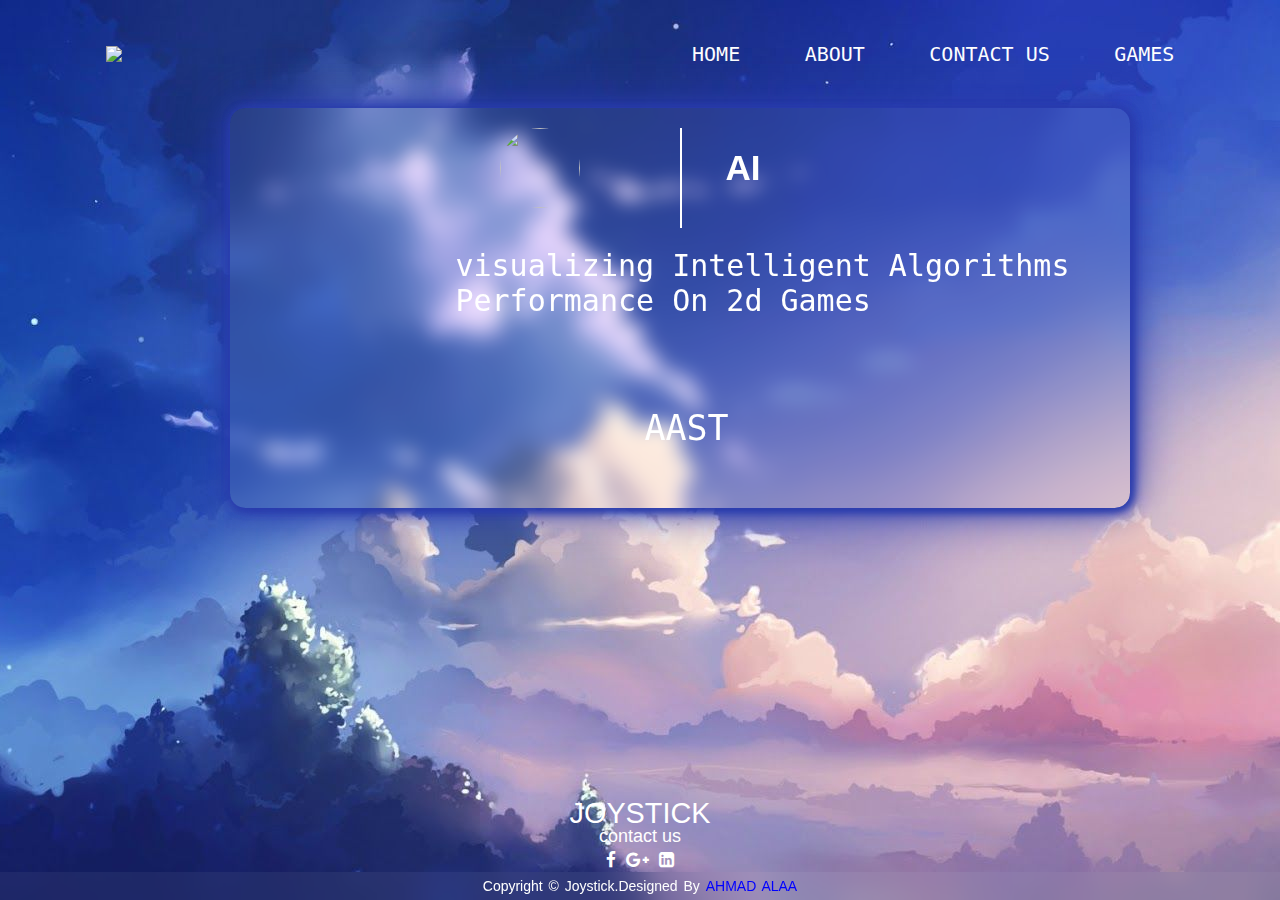
==== about.html @ 2b99230b "created" ====
<!DOCTYPE html>
<html lang="en">

<head>
    <meta charset="UTF-8">
    <meta name="viewport" content="width=device-width , intial-scale=1.0">
    <title>JOYSTICK</title>
    <link rel="stylesheet" href="style.css">
    <link href="https://maxcdn.bootstrapcdn.com/font-awesome/4.5.0/css/font-awesome.min.css" rel="stylesheet" />


   <div class="container c2">
        <div class="navbar">
            <img onclick="window.location.href='index.html'" src="assets/xyz.png" class="logo">
            <nav>
                <ul>
                    <li><a href="index.html">HOME</a></li>
                    <li><a href="about.html">ABOUT</a></li>
                    <li><a href="contact.html">CONTACT US</a></li>
                    <li><a href="games.html">GAMES</a></li>
                </ul>
            </nav>
        </div>
        <div class="box">
                    <img src="">
                    <div class="vl2"></div>
                    <h4>AI</h4>
                    <p1>visualizing Intelligent Algorithms performance on 2d games </p1>
                    <p2>AAST</p2>
        </div>
    </div>
</head>
<footer>
    <div class="footer-content">
        <h3>joystick</h3>
        <p2>contact us</p2>
        <ul class="socials">
            <li><b onclick="window.location.href='https://www.facebook.com/AAST.Officialpage/'"><i
                        class="fa fa-facebook"></i></b></li>
            <li><b
                    onclick="window.location.href='https://mail.google.com/mail/u/0/#inbox?compose=GTvVlcSGLCKmDzsPphKpfKWKqLGmvjLwPrDbLZcFfrnWCZDRptznFFwVXmJQlXHRwQNtGhMZszbSJ'"><i
                        class="fa fa-google-plus"></i></b></li>
            <li><b onclick="window.location.href='https://www.linkedin.com/company/aast-arab-academy'"><i
                        class="fa fa-linkedin-square"></i></b></li>
        </ul>
    </div>
    <div class="footer-bottom">
        <p1>Copyright &copy; joystick.designed by <span>ahmad alaa</span></p1>
    </div>
</footer>
<body>
 
</body>

</html>
---- style.css ----
*{
    margin:0;
    padding:0;
    box-sizing: border-box;
    font-family: sans-serif;
    text-decoration: none;
}
body{
    display: flex;
    justify-content: center;
    align-items: center;
    min-height: 100vh;
    flex-direction: column;
    place-items: center;
    overflow: hidden;

}

/* Container */

.container{
    width:100%;
    height:100vh;
    overflow: hidden;
    background-position: center;
    background-size: cover;
    padding-left: 8%;
    padding-right: 8%;
    box-sizing:border-box;
}

/*Containers + bckg imgs*/

.c1{
    background-image: url(assets/1889167.jpg);
}
.c2{
    background-image: url(assets/wall2.jpg);
}
.c3{
    background-image: url(assets/wall3.jpg);
}
.c4{
    background-image: url(assets/wall1.jpg);
}
.c5{
    background-image: url(assets/wall5.jpg);
}

/* Logo*/

.logo{
    width:50px;
    cursor:pointer;
}

/* NavBar */

.navbar{
    height:12%;
    background: none;
    width: 100%;
    margin:auto;
    padding:0.2rem;
    display: flex;
    align-items: center;
    justify-content: space-between;
}

/* NavBar */

nav ul li {
    list-style: none;
    display: inline-block;
    margin-left: 60px;
    position: relative;
}

/* NavBar Body */

nav ul li a{
    text-decoration: none;
    color: #fff;
    font-size: 20px;
    font-family: monospace;
    text-transform:uppercase; 
}

/* NavBar hover  detials */

nav ul li::after{
    content:'';
    height:3px;
    width:0;
    background : #fff;
    position:absolute;
    left: 0;
    bottom: -7px;
    transition: 0.5s; 
}

/* NavBar action */

nav ul li:hover::after{
    width:100%; 
}

/* layer */

.layer{
    display: flex;
    justify-content: center;
}

/* img */

.layer img{
    position: absolute;
    top:21%;
    left:25%;
    display: block;
    margin: auto;
}

/* animation */

.layer img{
        animation :  mvt1 2s 1 ease alternate ;
}
@keyframes mvt1 {
   0% {transform: translate(-50rem,0)} 
}

/* Vertical line */

.vl {
  border-left: 2px solid white;
  height:270px;
  position: absolute;
  top:25%;
  left:50%;  
}

/* <AI> header */

h1{
    color:#fff;
    font-size: 100px;
    margin:0;
    padding:0; 
    font-weight: 50px;
    font-family: monospace;
    position :absolute;
    top:40%;
    left:63%;
    padding: 2px 0 2px 1;
    transform: translateX(-50%) translateY(-80%);
}

/* <skin in the game> sentence   */

p{
   color:#fff; 
   text-align: center;
   position: fixed;
   font-size: 30px;
   font-family:  monospace;
   top:45%;
   left:63%;
   padding: 2px 0 2px 1;
   text-transform: uppercase;
   transform: translateX(-50%) translateY(-80%);
}

/* Neon */

/* <a> renderd as button as it index another html page  */

 .layer a{
    position: absolute;
    top:50%;
    left:63%;
    transform: translate(-50%,-50%);
    height:60px;
    width:200px;
    margin:0 35 px;
    border-radius: 50px;
    border:none;
    outline: none;
    background: linear-gradient(90deg,#03a9f4,#f441a5,#ffeb3b,#03a9f4);
    color:#fff;
    font-size: 20px;
    font-weight: 2px;
    text-transform: uppercase;
    text-align: center ;
    cursor: pointer;
    letter-spacing: 2px;
    transition: bg 0.5s;
    background-size: 400%;
    border-radius: 30px;
}

/* hover */
.layer a :hover{
    animation: glow 8s linear infinite;
}

/* btn glowing */

@keyframes glow {
    0%
    {
        background-position: 0%;
    }
    100%
    {
        background-position: 400%;
    }
}

/* animation of the second part of the layer from the right direction
    for <AI> , <Skin in the game> , <a>*/

.layer h1,p,a{
    animation: mvt2 2s 1 ease alternate ;
}
@keyframes mvt2{
    0% {transform:translate(50rem,0)}
}

/* footer */

footer{
    height: auto;
    width:100vw;
    font-family: verdana;
    color:#fff;
    position: absolute;
    bottom:0;
    left:0;
    right:0;
    top:1;
}

 /* footer content ->>> contacts icons */

.footer-content{
    display:flex;
    align-items: center;
    justify-content: center;
    flex-direction: column;
    text-align: center;
    padding: -10px;
}

/*Joystick*/

.footer-content h3{
    font-size: 1.8rem;
    font-weight: 400;
    text-transform: uppercase;
    line-height: 23px;
}

/* Contact us */

.footer-content p2{
    max-width: 150px;
    margin:5px;
    line-height: 12px;
    font-size: 18px;
}

/* social media icons */

.socials{
    list-style: none;
    display: flex;
    align-items: center;
    justify-content: center;
    margin:5px 0 2px 0;
}
.socials li{
    margin: 0 5px;
}
.socials b{
    text-decoration: none;
    color:#fff;
}
.socials b i{
    font-size: 1.1rem;
    cursor: pointer;
    transition: color .4s ease;
}

/* social media icons hovering >>.. cursor */

.socials b:hover i{
    color:aqua;
    cursor: pointer;

}

/* fooeter bootom */

.footer-bottom{
    width: 100vw;
    padding:5px 0;
    text-align: center;
    background: rgba(255,255,255,0.05);
    backdrop-filter:blur(10px);
}

/* coyright .......*/

.footer-bottom p1{
    font-size: 14px;
    word-spacing: 2px;
    text-transform:capitalize;
    color: #fff;
}
.footer-bottom span{
    text-transform: uppercase;
    color: blue;
    font-weight: 200;
}

/* box */

.box{
    position: absolute;
    top:12%;
    left:18%;
    width:900px;
    height:400px;
    box-shadow: 0 15px 35px rgba(0,0,0,0.5);
    --border-width:15px;
    border-radius: var(--border-width);
    background: rgba(255,255,255,0.05);
    backdrop-filter:blur(10px);
    transform-style: preserve-3d;
     box-shadow: 2px 2px 10px #2a3cad,
    2px 2px 10px #2a3cad,
    0 0 20px #2a3cad,
    0 0 50px#2a3cad; 
}

/* logo */

.box img{
        height:80px;
        width:80px;
        position: absolute;
        top:5%;
        left:30%;
        border-radius: 50%;
}

/* vertical linne */

.vl2{
  border-left: 2px solid white;
  height:100px;
  position: absolute;
  top:5%;
  left:50%; 
}

/* <Ai> header */

.box h4{
    position: absolute;
    top:10%;
    left:55%;
    color:white;
    font-size: 35px;
    word-spacing: 2px;
    text-transform:capitalize;
}

.box p1{
    position: absolute;
    top:35%;
    left:25%;
    color:white;
    font-size: 30px;
    font-family: monospace;
    text-transform:capitalize;
}

.box p2{
    position: absolute;
    top:75%;
    left:46%;
    color:white;
    font-size: 35px;
    font-family: monospace;
    word-spacing: 2px;
    text-transform:capitalize;
}

/* games pages boxes */
/* note : as there are different boxes with differnet dimensions 
  and differrent lighting specs*/
  
.box1{
    position: absolute;
    top:12%;
    left:31%;
    width:550px;
    height:450px;
    box-shadow: 0 15px 35px #2a3cad;
    --border-width:15px;
    border-radius: var(--border-width);
    background: rgba(255,255,255,0.05);
    backdrop-filter:blur(10px);
    transform-style: preserve-3d;
    border-color: #2a3cad;
}

/* Contactus */

p4{
    font-size: 50px;
    font-family: verdana;
    color:#fff;
    position: absolute;
    text-transform: uppercase;
    top:10%;
    left:33%;
}

/* contacts */

.contacts{
    list-style: none;
    display: flex;
    align-items: center;
    justify-content: center;
    margin:5px 0 10rem 0;
    position: absolute;
    top:40%;
    left:33%;
}
.contacts li{
    margin: 0 5px;
}
.contacts b{
    text-decoration: none;
    color:#fff;
    margin: 10px;
}
.contacts b i{
    font-size: 5rem;
    cursor: pointer;
    transition: color .4s ease;
}

/* contactas hover */

.contacts b:hover i{
    color:black;
    cursor: pointer;
}

/* layer 2 */
.layer2{
    display: flex;
    justify-content: center;
}

.layer2 a{
    animation :  mvt3 2s 1 ease alternate ;
}

.layer2 crd1,crd2{
    position: absolute;
    top:21%;
    left:25%;
    display: block;
    margin: auto;
    animation :  mvt3 2s 1 ease alternate ;
}

/* animation */

@keyframes mvt3 {
   0% {transform: translate(-50rem,0)} 
}

/*card*/

.card{
    width:300px;
    height:420px;
    background : #fff;
    margin: 20px;
    border-radius: 15px;
    padding: 15px 25px;
    overflow: hidden;
    position: relative;
    cursor: pointer;
    transition: transform  0.5s;
    display: grid;grid-template-columns: 300px;
    grid-template-rows: 210px 210px 80px;
    box-shadow: 5px 5px 15px rgba(0,0,0,0.9);
    background-position: center;
    justify-content: center;
    flex-direction: column;
}

.card::before{
    content: '';
    position: absolute;
    top: 0;
    left:0;
    width:100%;
    height:100%;
    
}
/* cards */

.crd1{
    background-image: url(assets/wall3.jpg);
    background-size: cover;
}
.crd2{
    background-image: url(assets/pong.png);
    object-fit: cover;
}

.crd3{
    background-image: url(assets/tictactoe.jpg);
    object-fit:scale-down;
}
.crd4{
    background-image: url(assets/18940.jpg);
}

/* card hover */

.card:hover{
    transform: translateY(-25px);
    box-shadow: -2px -2px 10px #fff,
    2px 2px 10px #fff,
    0 0 20px #111845a6,
    0 0 40px #111845a6;
 }

.c1 h5{
    color:#fff; 
    font-size: 20px;
    position: absolute;
    top:65%;
    text-align: center;
    margin-right: -1rem;
}
   

.c2 h5{
    color:#fff;
    font-size: 20px;
    position: absolute;
    top:65%;
    left:29%;
    text-align: center;
    margin-right: -1rem;

}    
.c3 h5{
    color:#fff;
    font-size: 20px;
    position: absolute;
    top:65%;
    left:26%;
    text-align: center;
    margin-right: -1rem;
 
}    
.c4 h5{
    color:#fff;
    font-size: 20px;
    position: absolute;
    top:65%;
    left:26%;
    text-align: center;
    margin-right: -1rem;
    
}    



/* canvas pingpong page*/

#pong {
            border: 2px solid #FFF;
            position: absolute;
            margin: auto;
            top: 0;
            right: 0;
            left: 0;
            bottom: 0;
        }
        
        td {
  border:  2px solid #333;
  height:  100px;
  width:  100px;
  text-align:  center;
  vertical-align:  middle;
  font-family:  "Comic Sans MS", cursive, sans-serif;
  font-size:  70px;
  cursor: pointer;
}

   #canvas {
            border: 2px solid gold;
            position: absolute;
            margin: auto;
            top: 0;
            right: 0;
            left: 0;
            bottom: 0;
        }




/* logo2 */
.logoY {
    position: absolute;
    width: 5%;
    top:85%;
	-webkit-animation: logoY 0.5s cubic-bezier(0.455, 0.030, 0.515, 0.955) both;
	        animation: logoY 0.5s cubic-bezier(0.455, 0.030, 0.515, 0.955) both;
}
  
@-webkit-keyframes logoY {
  0% {
    -webkit-transform: rotateY(0);
            transform: rotateY(0);
  }
  100% {
    -webkit-transform: rotateY(360deg);
            transform: rotateY(360deg);
  }
}
@keyframes logoY {
  0% {
    -webkit-transform: rotateY(0);
            transform: rotateY(0);
  }
  100% {
    -webkit-transform: rotateY(360deg);
            transform: rotateY(360deg);
  }
}
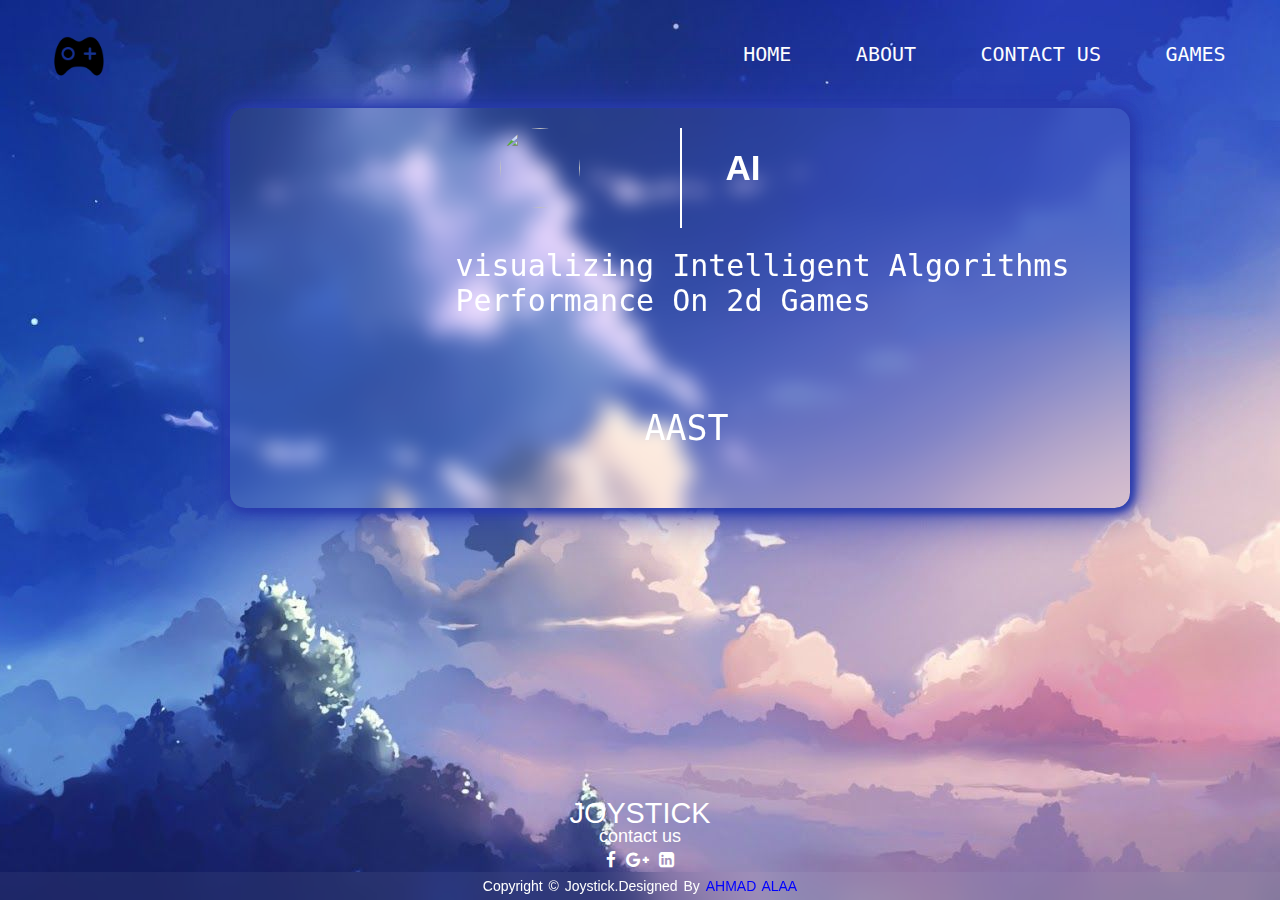
==== commit 7a5b5c7e: "updated" ====
--- a/about.html
+++ b/about.html
@@ -9,7 +9,11 @@
     <link href="https://maxcdn.bootstrapcdn.com/font-awesome/4.5.0/css/font-awesome.min.css" rel="stylesheet" />
 
 
-   <div class="container c2">
+
+</head>
+
+<body>
+    <div class="container c2">
         <div class="navbar">
             <img onclick="window.location.href='index.html'" src="assets/xyz.png" class="logo">
             <nav>
@@ -22,14 +26,14 @@
             </nav>
         </div>
         <div class="box">
-                    <img src="">
-                    <div class="vl2"></div>
-                    <h4>AI</h4>
-                    <p1>visualizing Intelligent Algorithms performance on 2d games </p1>
-                    <p2>AAST</p2>
+            <img src="">
+            <div class="vl2"></div>
+            <h4>AI</h4>
+            <p1>visualizing Intelligent Algorithms performance on 2d games </p1>
+            <p2>AAST</p2>
         </div>
     </div>
-</head>
+</body>
 <footer>
     <div class="footer-content">
         <h3>joystick</h3>
@@ -48,8 +52,5 @@
         <p1>Copyright &copy; joystick.designed by <span>ahmad alaa</span></p1>
     </div>
 </footer>
-<body>
- 
-</body>
 
 </html>--- a/style.css
+++ b/style.css
@@ -13,7 +13,7 @@
     flex-direction: column;
     place-items: center;
     overflow: hidden;
-
+    
 }
 
 /* Container */
@@ -24,8 +24,8 @@
     overflow: hidden;
     background-position: center;
     background-size: cover;
-    padding-left: 8%;
-    padding-right: 8%;
+    padding-left: 4%;
+    padding-right: 4%;
     box-sizing:border-box;
 }
 
@@ -44,7 +44,7 @@
     background-image: url(assets/wall1.jpg);
 }
 .c5{
-    background-image: url(assets/wall5.jpg);
+    background-image: url(assets/wall4.jpg);
 }
 
 /* Logo*/
@@ -97,6 +97,15 @@
     left: 0;
     bottom: -7px;
     transition: 0.5s; 
+}
+
+nav ul button {
+    margin-left: 20px;
+	cursor:pointer;
+    border-radius: 50px;
+	background: white;
+	outline: none;
+	position: relative
 }
 
 /* NavBar action */
@@ -587,6 +596,98 @@
     margin-right: -1rem;
     
 }    
+
+/*login form */
+.form{
+    position: absolute;
+    top:10%;
+    left:40%;
+    width:300px;
+    height:480px;
+    box-shadow: 0 15px 35px rgba(0,0,0,0.5);
+    --border-width:15px;
+    border-radius: var(--border-width);
+    background:transparent;
+    backdrop-filter:blur(100px);
+    transform-style: preserve-3d;
+     box-shadow: 2px 2px 10px #2a3cad,
+    2px 2px 10px #2a3cad,
+    0 0 20px #2a3cad,
+    0 0 50px#2a3cad; 
+    overflow: hidden;
+}
+
+
+.button-box{
+	position:relative;
+    top:6%;
+    left:35%;
+}
+
+.button{
+	padding:100px 30px;
+	cursor:pointer;
+	background: transparent;
+	outline: none;
+	position: relative;
+}
+
+#signin{
+    top:15%;
+}
+
+#signin button{
+    position: absolute;
+    top:150%;
+    left:7%;
+}
+
+/*sign-in , sign-up*/
+
+.group1,.group2{
+	top:20%;
+    left:5%;
+	position:relative;
+	width:280px;
+	transition: .6s;
+}
+
+/*input fields */
+
+.input-field{
+	width:100%;
+	padding: 12px 0;
+	margin: 5px 0;
+	border-left: 0;
+	border-right:0;	border-top:0;
+	border-bottom: 1px solid #999;
+	outline:none;
+	background:transparent;
+
+}
+
+/*submit button */
+
+.submit-btn{
+	width:85%;
+	padding:10px 30px;
+	cursor:pointer;
+	display:block;
+	margin:auto;
+	background: red;
+	border:0;
+	outline: none;
+	border-radius: 30px;
+}
+
+#signin{
+    left:10px;
+}
+
+#signup{
+    top:-60px;
+	left:350px;
+}	
 
 
 
@@ -622,15 +723,13 @@
             left: 0;
             bottom: 0;
         }
-
-
-
-
+        
 /* logo2 */
 .logoY {
     position: absolute;
     width: 5%;
     top:85%;
+    left:5%;
 	-webkit-animation: logoY 0.5s cubic-bezier(0.455, 0.030, 0.515, 0.955) both;
 	        animation: logoY 0.5s cubic-bezier(0.455, 0.030, 0.515, 0.955) both;
 }
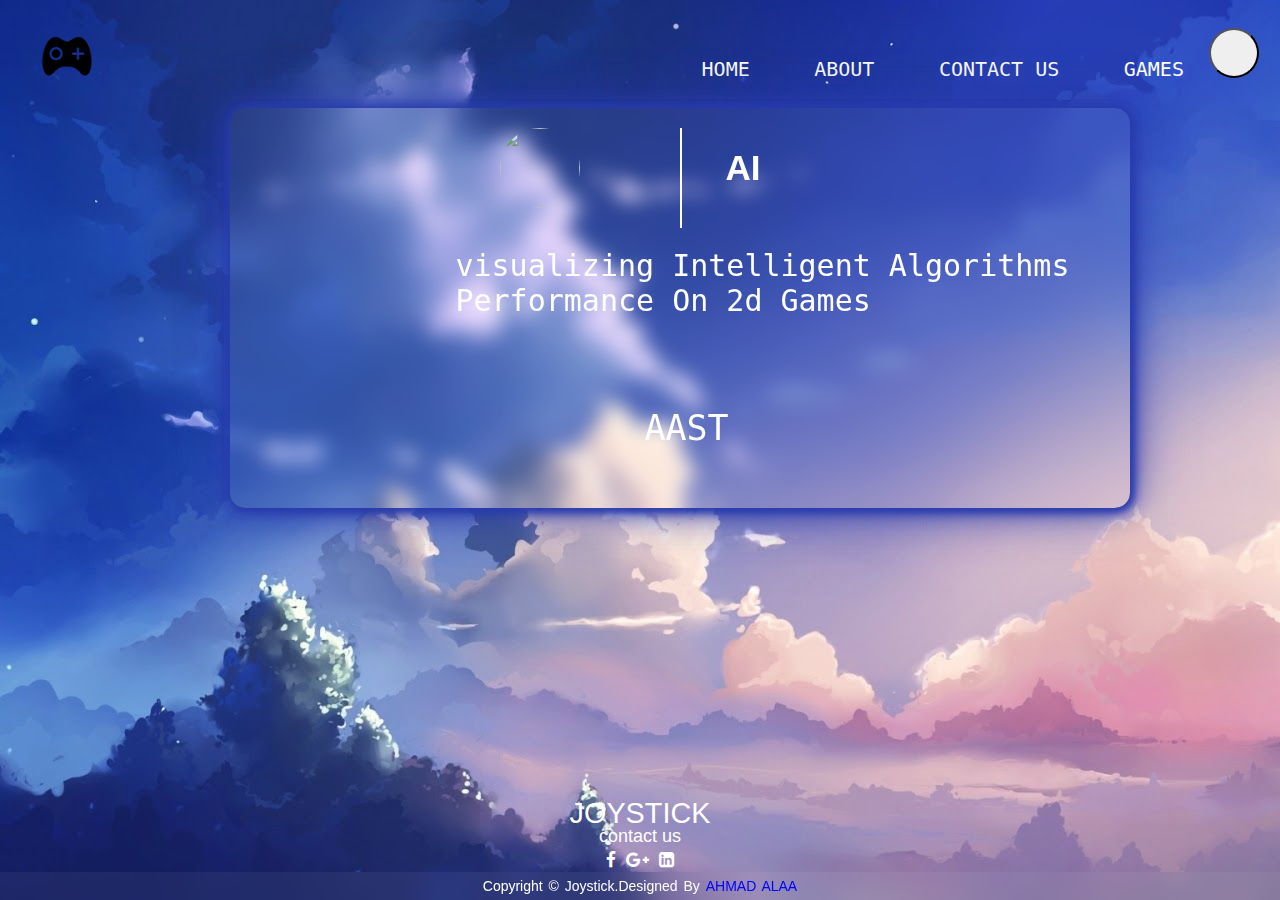
==== commit b5c0a35c: "added icon in vavbar" ====
--- a/about.html
+++ b/about.html
@@ -22,6 +22,8 @@
                     <li><a href="about.html">ABOUT</a></li>
                     <li><a href="contact.html">CONTACT US</a></li>
                     <li><a href="games.html">GAMES</a></li>
+                    <button id="logout" class="user-icon"></button>
+
                 </ul>
             </nav>
         </div>
--- a/style.css
+++ b/style.css
@@ -24,8 +24,8 @@
     overflow: hidden;
     background-position: center;
     background-size: cover;
-    padding-left: 4%;
-    padding-right: 4%;
+    padding-left: 3%;
+    padding-right: 3%;
     box-sizing:border-box;
 }
 
@@ -99,14 +99,125 @@
     transition: 0.5s; 
 }
 
+/*user icon */
+
 nav ul button {
-    margin-left: 20px;
-	cursor:pointer;
-    border-radius: 50px;
-	background: white;
-	outline: none;
-	position: relative
-}
+    width:50px;
+    height: 50px;
+    border-radius: 50%;
+    position: relative;
+    cursor: pointer;
+    right: calc(5% - 50px);
+}
+.user-icon{
+	-webkit-animation: bounce-in-fwd 1.1s both;
+	        animation: bounce-in-fwd 1.1s both;
+}
+@-webkit-keyframes bounce-in-fwd {
+    0% {
+      -webkit-transform: scale(0);
+              transform: scale(0);
+      -webkit-animation-timing-function: ease-in;
+              animation-timing-function: ease-in;
+      opacity: 0;
+    }
+    38% {
+      -webkit-transform: scale(1);
+              transform: scale(1);
+      -webkit-animation-timing-function: ease-out;
+              animation-timing-function: ease-out;
+      opacity: 1;
+    }
+    55% {
+      -webkit-transform: scale(0.7);
+              transform: scale(0.7);
+      -webkit-animation-timing-function: ease-in;
+              animation-timing-function: ease-in;
+    }
+    72% {
+      -webkit-transform: scale(1);
+              transform: scale(1);
+      -webkit-animation-timing-function: ease-out;
+              animation-timing-function: ease-out;
+    }
+    81% {
+      -webkit-transform: scale(0.84);
+              transform: scale(0.84);
+      -webkit-animation-timing-function: ease-in;
+              animation-timing-function: ease-in;
+    }
+    89% {
+      -webkit-transform: scale(1);
+              transform: scale(1);
+      -webkit-animation-timing-function: ease-out;
+              animation-timing-function: ease-out;
+    }
+    95% {
+      -webkit-transform: scale(0.95);
+              transform: scale(0.95);
+      -webkit-animation-timing-function: ease-in;
+              animation-timing-function: ease-in;
+    }
+    100% {
+      -webkit-transform: scale(1);
+              transform: scale(1);
+      -webkit-animation-timing-function: ease-out;
+              animation-timing-function: ease-out;
+    }
+  }
+  @keyframes bounce-in-fwd {
+    0% {
+      -webkit-transform: scale(0);
+              transform: scale(0);
+      -webkit-animation-timing-function: ease-in;
+              animation-timing-function: ease-in;
+      opacity: 0;
+    }
+    38% {
+      -webkit-transform: scale(1);
+              transform: scale(1);
+      -webkit-animation-timing-function: ease-out;
+              animation-timing-function: ease-out;
+      opacity: 1;
+    }
+    55% {
+      -webkit-transform: scale(0.7);
+              transform: scale(0.7);
+      -webkit-animation-timing-function: ease-in;
+              animation-timing-function: ease-in;
+    }
+    72% {
+      -webkit-transform: scale(1);
+              transform: scale(1);
+      -webkit-animation-timing-function: ease-out;
+              animation-timing-function: ease-out;
+    }
+    81% {
+      -webkit-transform: scale(0.84);
+              transform: scale(0.84);
+      -webkit-animation-timing-function: ease-in;
+              animation-timing-function: ease-in;
+    }
+    89% {
+      -webkit-transform: scale(1);
+              transform: scale(1);
+      -webkit-animation-timing-function: ease-out;
+              animation-timing-function: ease-out;
+    }
+    95% {
+      -webkit-transform: scale(0.95);
+              transform: scale(0.95);
+      -webkit-animation-timing-function: ease-in;
+              animation-timing-function: ease-in;
+    }
+    100% {
+      -webkit-transform: scale(1);
+              transform: scale(1);
+      -webkit-animation-timing-function: ease-out;
+              animation-timing-function: ease-out;
+    }
+  }
+
 
 /* NavBar action */
 
@@ -615,7 +726,81 @@
     0 0 20px #2a3cad,
     0 0 50px#2a3cad; 
     overflow: hidden;
-}
+    -webkit-animation: slide-in-left 0.5s cubic-bezier(0.250, 0.460, 0.450, 0.940) both;
+    animation: slide-in-left 0.5s cubic-bezier(0.250, 0.460, 0.450, 0.940) both;
+}
+
+@-webkit-keyframes slide-in-left {
+    0% {
+      -webkit-transform: translateX(-1000px);
+              transform: translateX(-1000px);
+      opacity: 0;
+    }
+    100% {
+      -webkit-transform: translateX(0);
+              transform: translateX(0);
+      opacity: 1;
+    }
+  }
+  @keyframes slide-in-left {
+    0% {
+      -webkit-transform: translateX(-1000px);
+              transform: translateX(-1000px);
+      opacity: 0;
+    }
+    100% {
+      -webkit-transform: translateX(0);
+              transform: translateX(0);
+      opacity: 1;
+    }
+  }
+  
+
+.header-icon{
+    width:50px;
+    height: 50px;
+    border-radius: 50%;
+    position: relative;
+    top:-50px;
+    left: calc(50% - 50px);
+    overflow: visible;
+    background: #333;
+    -webkit-animation: bounce-in-top 1.1s both;
+	        animation: bounce-in-top 1.1s both;
+}
+ 
+@-webkit-keyframes bounce-in-top {
+    0% {
+      -webkit-transform: translateY(-500px);
+              transform: translateY(-500px);
+      -webkit-animation-timing-function: ease-in;
+              animation-timing-function: ease-in;
+      opacity: 0;
+    }
+    100% {
+      -webkit-transform: translateY(0);
+              transform: translateY(0);
+      -webkit-animation-timing-function: ease-out;
+              animation-timing-function: ease-out;
+    }
+  }
+
+  @keyframes bounce-in-top {
+    0% {
+      -webkit-transform: translateY(-500px);
+              transform: translateY(-500px);
+      -webkit-animation-timing-function: ease-in;
+              animation-timing-function: ease-in;
+      opacity: 0;
+    }
+
+    100% {
+      -webkit-transform: translateY(0);
+              transform: translateY(0);
+      -webkit-animation-timing-function: ease-out;
+              animation-timing-function: ease-out;
+    }
+  }
 
 
 .button-box{
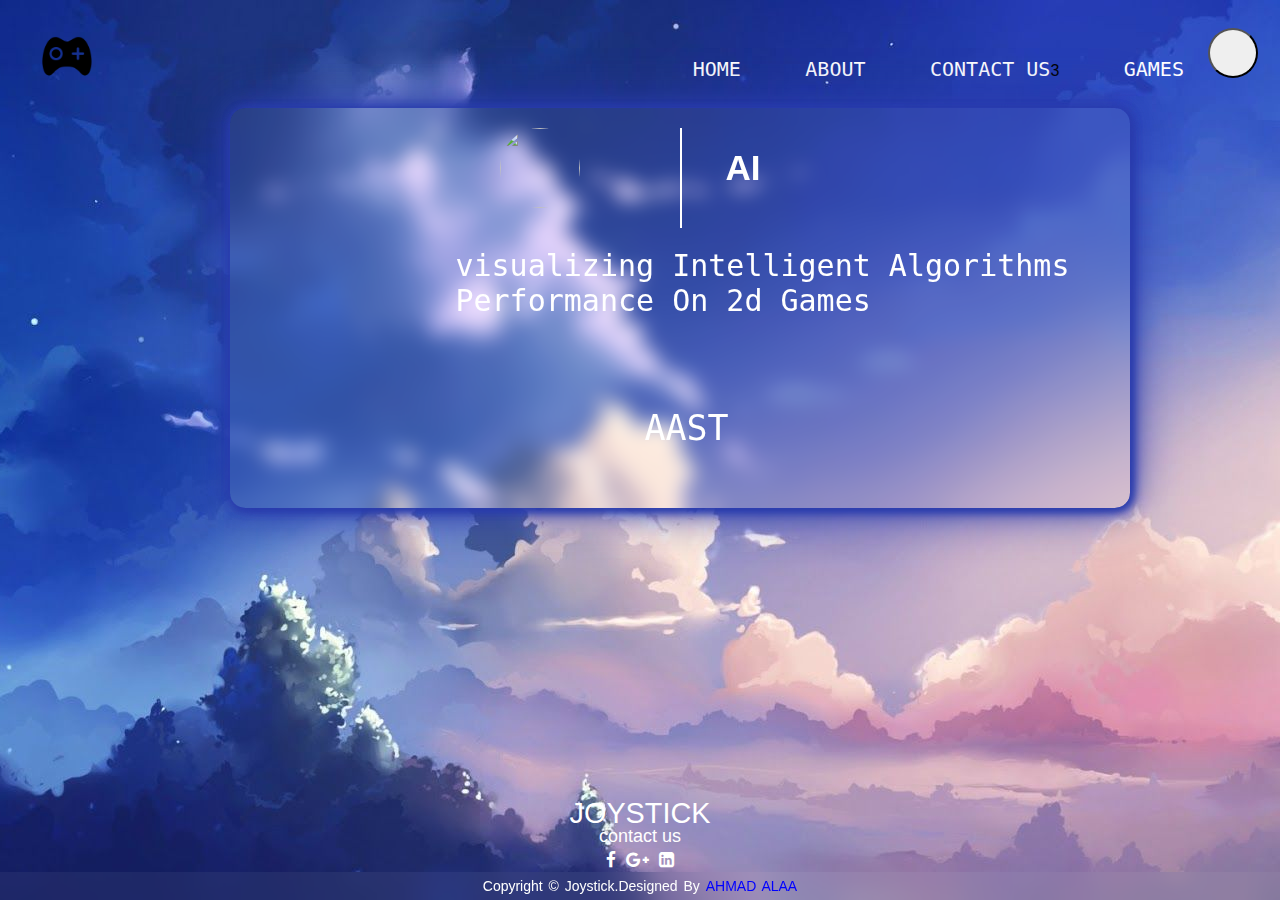
==== commit 9d4d8c27: "updated" ====
--- a/about.html
+++ b/about.html
@@ -7,23 +7,19 @@
     <title>JOYSTICK</title>
     <link rel="stylesheet" href="style.css">
     <link href="https://maxcdn.bootstrapcdn.com/font-awesome/4.5.0/css/font-awesome.min.css" rel="stylesheet" />
-
-
-
 </head>
 
 <body>
     <div class="container c2">
-        <div class="navbar">
+        <div  class="navbar">
             <img onclick="window.location.href='index.html'" src="assets/xyz.png" class="logo">
             <nav>
                 <ul>
                     <li><a href="index.html">HOME</a></li>
                     <li><a href="about.html">ABOUT</a></li>
-                    <li><a href="contact.html">CONTACT US</a></li>
+                    <li><a href="contact.html">CONTACT US</a></li>3
                     <li><a href="games.html">GAMES</a></li>
                     <button id="logout" class="user-icon"></button>
-
                 </ul>
             </nav>
         </div>
